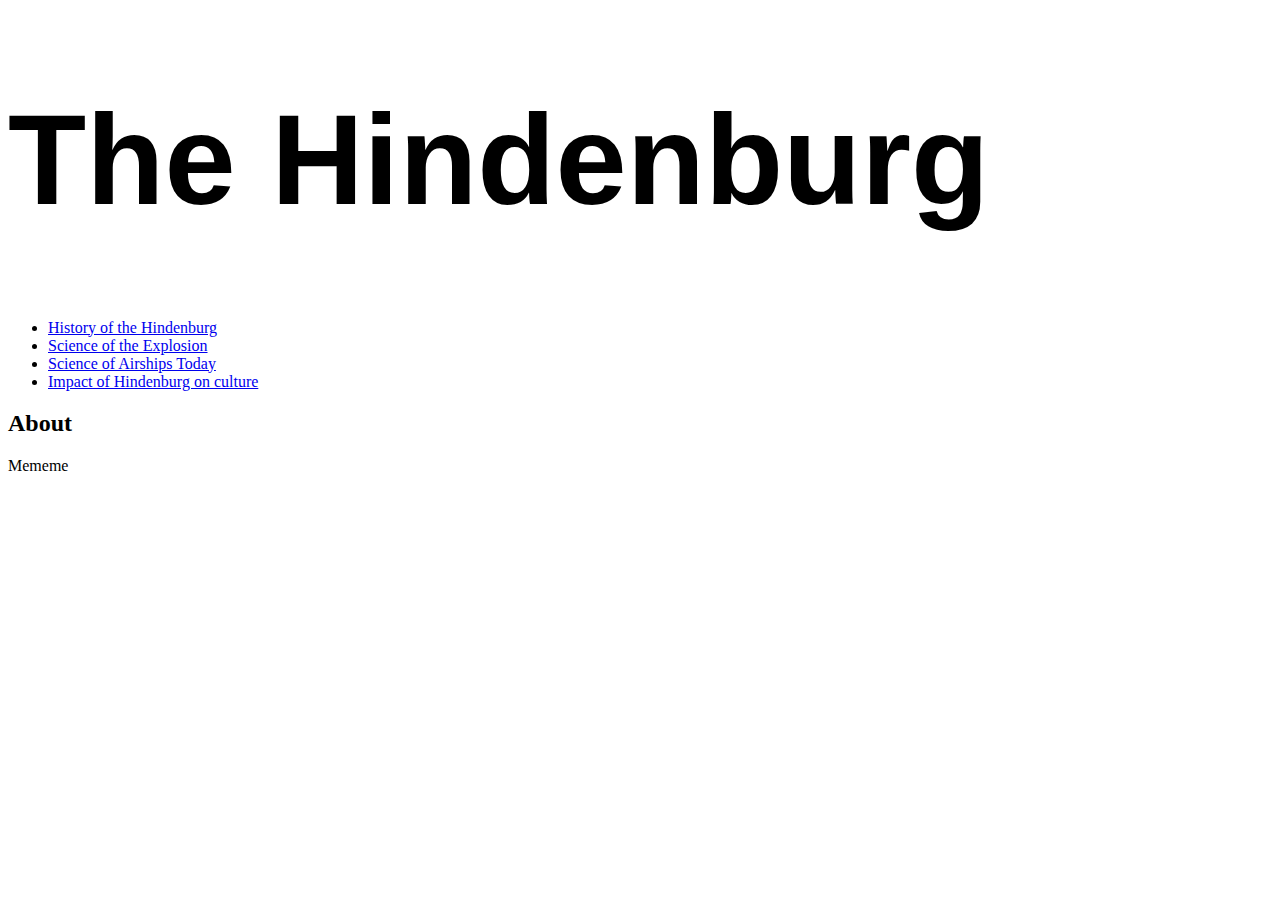
==== index.html @ a5efe9ea "Update index.html" ====
<!DOCTYPE html>
<html>
<head>
	<link type="text/css" rel="stylesheet" href="stylesheets/main.css" />
	<title>The Hindenburg</title>
</head>
<body>
	<h1>The Hindenburg</h1>
	<ul>
		<li><a href = "history.html">History of the Hindenburg</a></li>
		<li><a href = "explosion.html">Science of the Explosion</a></li>
		<li><a href = "modern.html">Science of Airships Today</a></li>
		<li><a href = "impact.html">Impact of Hindenburg on culture</a></li>
	</ul>
	<h2>About</h2>
	<p>Mememe</p>
	
</body>
</html>
---- stylesheets/main.css ----
h1 {
	font-size: 128px;
	font-family: "Comic Sans MS", "Comic Sans", cursive, sans-serif;
	
}
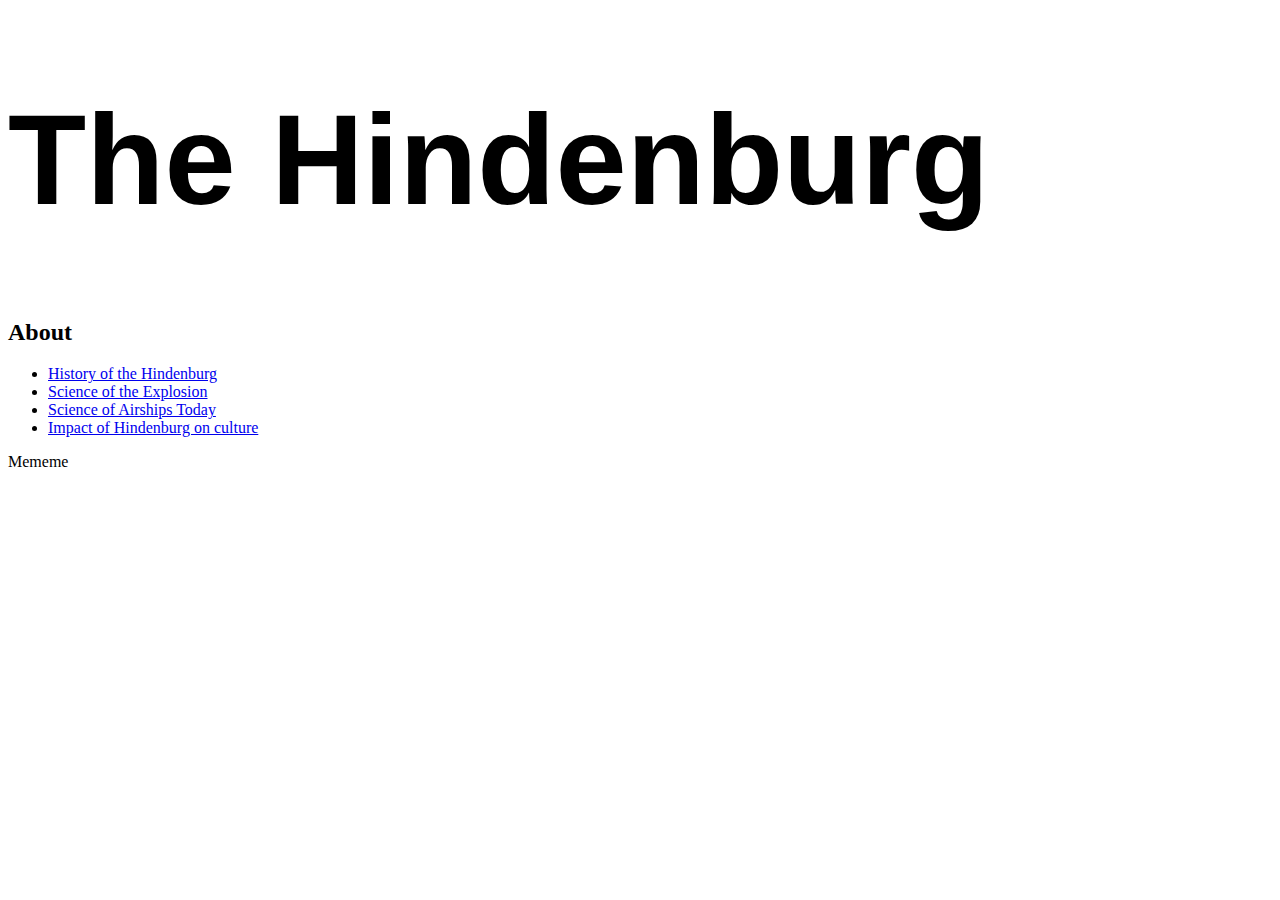
==== commit 3ca56e71: "Update index.html" ====
--- a/index.html
+++ b/index.html
@@ -6,13 +6,14 @@
 </head>
 <body>
 	<h1>The Hindenburg</h1>
+
+	<h2>About</h2>
 	<ul>
 		<li><a href = "history.html">History of the Hindenburg</a></li>
 		<li><a href = "explosion.html">Science of the Explosion</a></li>
 		<li><a href = "modern.html">Science of Airships Today</a></li>
 		<li><a href = "impact.html">Impact of Hindenburg on culture</a></li>
 	</ul>
-	<h2>About</h2>
 	<p>Mememe</p>
 	
 </body>
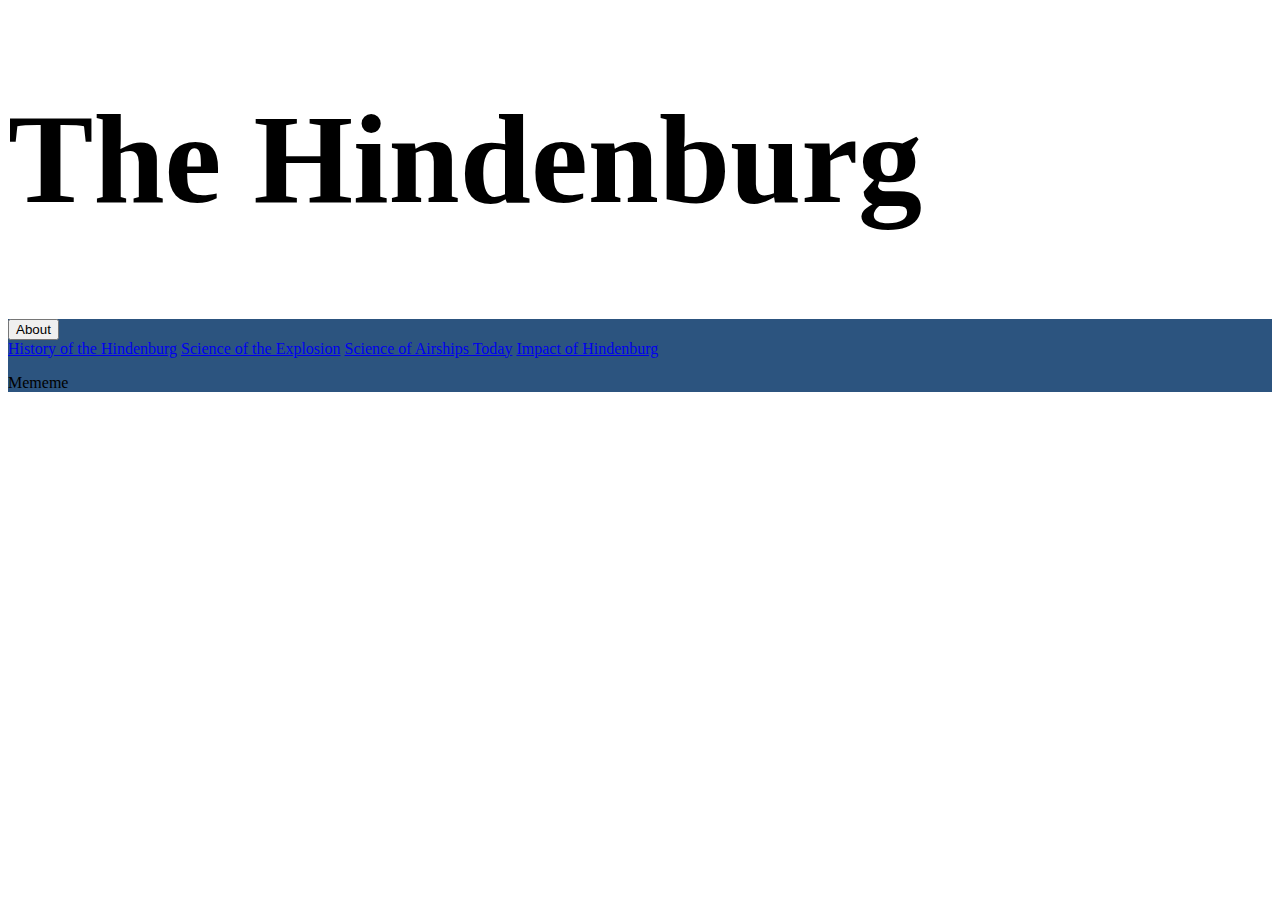
==== commit a02e34f3: "Update index.html" ====
--- a/index.html
+++ b/index.html
@@ -2,19 +2,24 @@
 <html>
 <head>
 	<link type="text/css" rel="stylesheet" href="stylesheets/main.css" />
+	<link href="https://fonts.googleapis.com/css?family=Open+Sans:300,400,600,700|Quicksand:300,600,700" rel="stylesheet">
+	<link href="https://fonts.googleapis.com/css?family=Open+Sans" rel="stylesheet">	
 	<title>The Hindenburg</title>
 </head>
 <body>
 	<h1>The Hindenburg</h1>
+<div style="background-color: #2c547f">
+	<div class="dropdown">
+		<button class="dropbtn">About</button>
+		<div class="dropdown-content">
+			<a href = "history.html">History of the Hindenburg</a>
+			<a href = "explosion.html">Science of the Explosion</a>
+			<a href = "modern.html">Science of Airships Today</a>
+			<a href = "impact.html">Impact of Hindenburg</a>
+		</div>
+	</div>
 
-	<h2>About</h2>
-	<ul>
-		<li><a href = "history.html">History of the Hindenburg</a></li>
-		<li><a href = "explosion.html">Science of the Explosion</a></li>
-		<li><a href = "modern.html">Science of Airships Today</a></li>
-		<li><a href = "impact.html">Impact of Hindenburg on culture</a></li>
-	</ul>
-	<p>Mememe</p>
-	
+		<p>Mememe</p>
+</div>
 </body>
 </html>
--- a/stylesheets/main.css
+++ b/stylesheets/main.css
@@ -1,5 +1,5 @@
 h1 {
 	font-size: 128px;
-	font-family: "Comic Sans MS", "Comic Sans", cursive, sans-serif;
+	font-family: Georgia, "Times New Roman", serif;
 	
 }
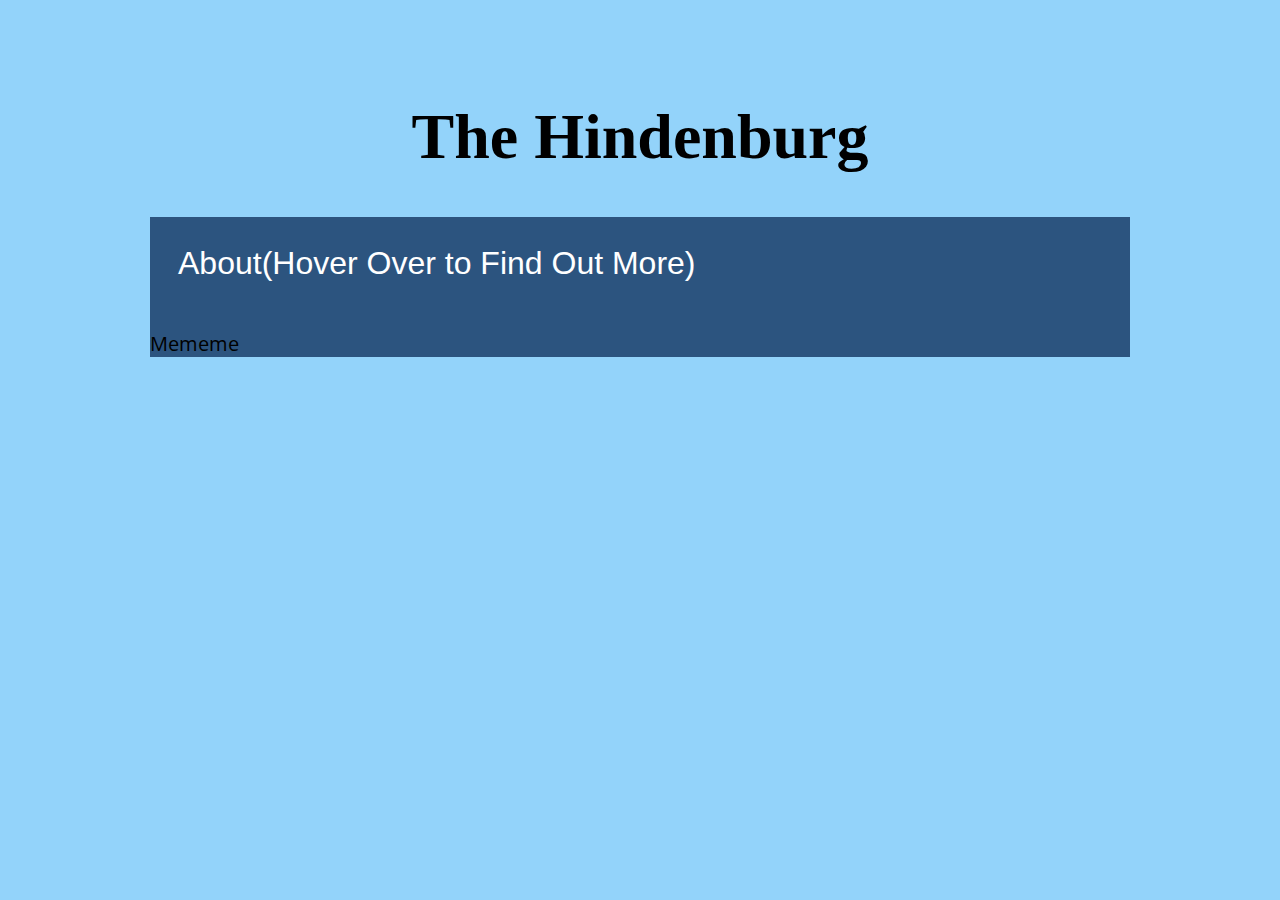
==== commit acb7f130: "Update index.html" ====
--- a/index.html
+++ b/index.html
@@ -10,7 +10,7 @@
 	<h1>The Hindenburg</h1>
 <div style="background-color: #2c547f">
 	<div class="dropdown">
-		<button class="dropbtn">About</button>
+		<button class="dropbtn">About(Hover Over to Find Out More)</button>
 		<div class="dropdown-content">
 			<a href = "history.html">History of the Hindenburg</a>
 			<a href = "explosion.html">Science of the Explosion</a>
--- a/stylesheets/main.css
+++ b/stylesheets/main.css
@@ -1,5 +1,66 @@
+body {
+	background-color: lightblue;
+	background-color: rgba(135, 206, 250, 0.9);
+    margin-top: 100px;
+    margin-bottom: 100px;
+    margin-right: 150px;
+    margin-left: 150px;
+}
 h1 {
-	font-size: 128px;
+	font-size: 64px;
 	font-family: Georgia, "Times New Roman", serif;
-	
+	text-align: center;
+	background-image: url("http://20357-presscdn.pagely.netdna-cdn.com/wp-content/uploads/2011/05/Hindenburg-disaster.jpg");
+	background-repeat: repeat;
+	overflow: hidden;
+	text-align: center;	
 }
+p {
+	font-size: 20px;
+	font-family: 'Open Sans', sans-serif;
+}
+.dropbtn {
+    background-color: #2c547f;
+    color: white;
+    padding: 28px;
+    font-size: 32px;
+    border: none;
+    cursor: pointer;
+}
+
+/* The container <div> - needed to position the dropdown content */
+.dropdown {
+    position: relative;
+    display: inline-block;
+}
+
+/* Dropdown Content (Hidden by Default) */
+.dropdown-content {
+    display: none;
+    position: absolute;
+    background-color: #f9f9f9;
+    min-width: 320px;
+    box-shadow: 0px 8px 16px 0px rgba(0,0,0,0.2);
+    z-index: 1;
+}
+
+/* Links inside the dropdown */
+.dropdown-content a {
+    color: black;
+    padding: 12px 16px;
+    text-decoration: none;
+    display: block;
+}
+
+/* Change color of dropdown links on hover */
+.dropdown-content a:hover {background-color: #f1f1f1}
+
+/* Show the dropdown menu on hover */
+.dropdown:hover .dropdown-content {
+    display: block;
+}
+
+/* Change the background color of the dropdown button when the dropdown content is shown */
+.dropdown:hover .dropbtn {
+    background-color: #2c547f;
+}
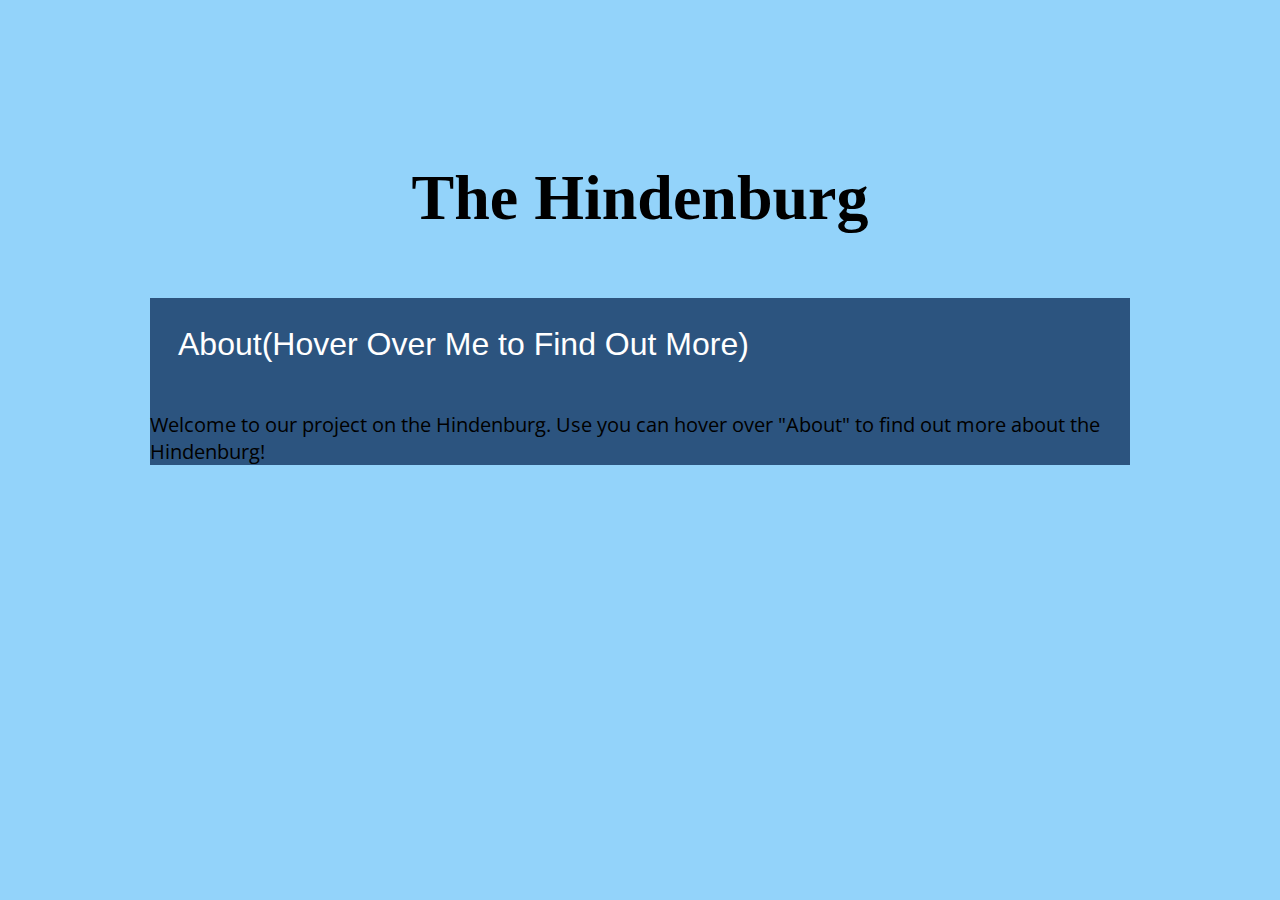
==== commit 37898f87: "Update index.html" ====
--- a/index.html
+++ b/index.html
@@ -7,19 +7,23 @@
 	<title>The Hindenburg</title>
 </head>
 <body>
-	<h1>The Hindenburg</h1>
+<div class="image" style="padding-bottom: 20px">
+		<img src="https://upload.wikimedia.org/wikipedia/commons/1/1f/Zeppelin_Postkarte_1936_a.jpg" alt=""/>
+		<h1><span>The Hindenburg</span></h1>
+</div>
 <div style="background-color: #2c547f">
 	<div class="dropdown">
-		<button class="dropbtn">About(Hover Over to Find Out More)</button>
+		<button class="dropbtn">About(Hover Over Me to Find Out More)</button>
 		<div class="dropdown-content">
 			<a href = "history.html">History of the Hindenburg</a>
+			<a href = "science.html">Science of Rigid Airships and Hindenburg</a>
 			<a href = "explosion.html">Science of the Explosion</a>
 			<a href = "modern.html">Science of Airships Today</a>
 			<a href = "impact.html">Impact of Hindenburg</a>
 		</div>
 	</div>
 
-		<p>Mememe</p>
+		<p>Welcome to our project on the Hindenburg. Use you can hover over "About" to find out more about the Hindenburg!</p>
 </div>
 </body>
 </html>
